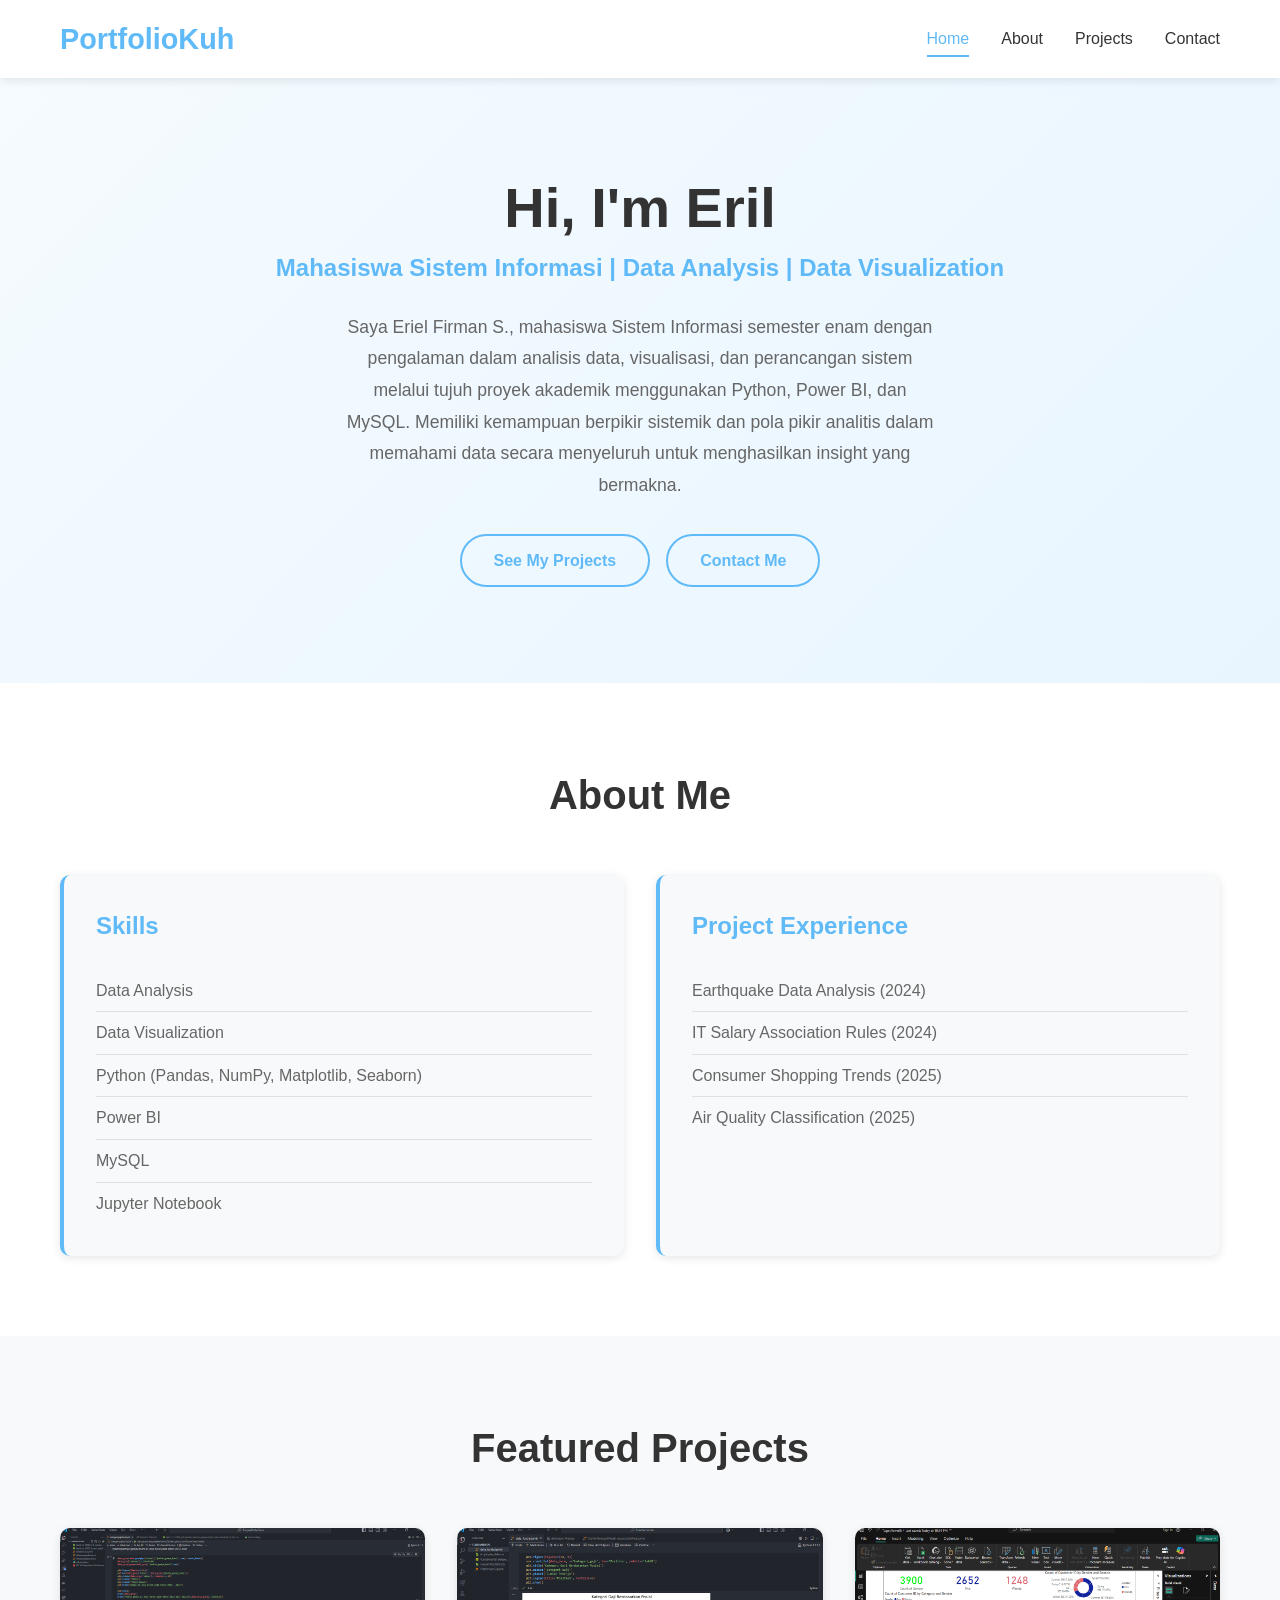
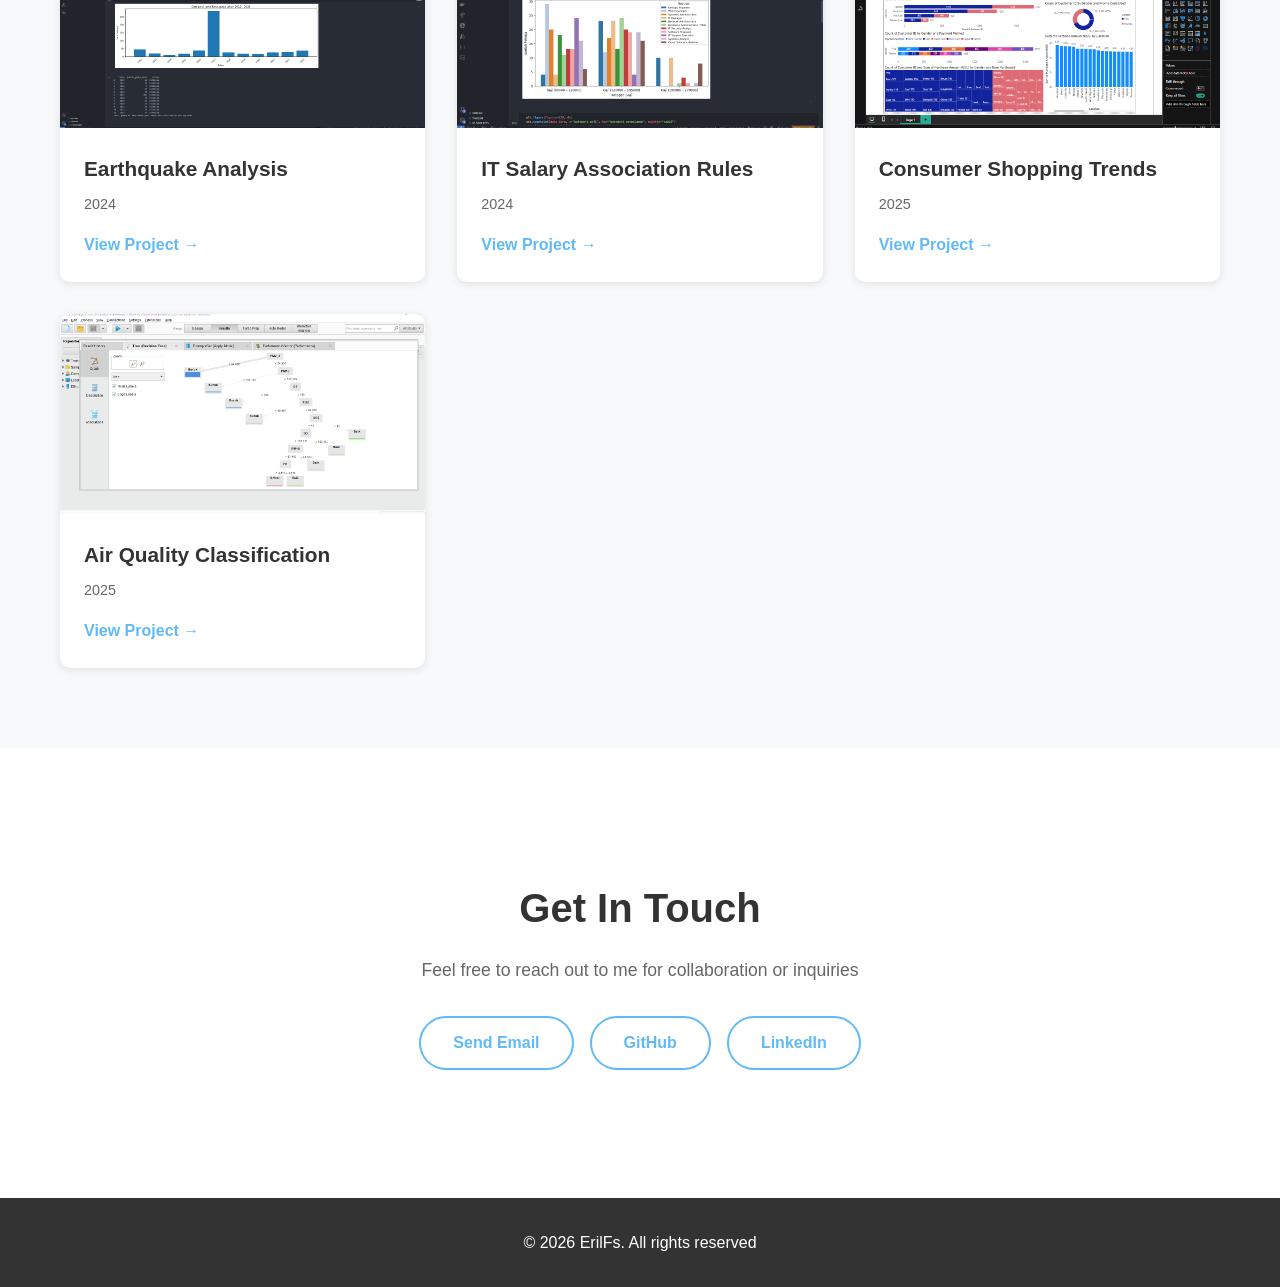
==== index.html @ c84e8e55 "main" ====
<!DOCTYPE html>
<html lang="id">
<head>
    <meta charset="UTF-8">
    <meta name="viewport" content="width=device-width, initial-scale=1.0">
    <title>Portfolio - Data Analyst</title>
    <link rel="stylesheet" href="dsesign.css">
</head>
<body>
    <!-- Navigation -->
    <nav class="navbar">
        <div class="container">
            <div class="nav-brand">PortfolioKuh</div>
            <ul class="nav-links">
                <li><a href="#home">Home</a></li>
                <li><a href="#about">About</a></li>
                <li><a href="#projects">Projects</a></li>
                <li><a href="#contact">Contact</a></li>
            </ul>
        </div>
    </nav>

    <!-- Hero Section -->
    <section id="home" class="hero">
        <div class="container">
            <div class="hero-content fade-in">
                <h1>Hi, I'm Eril</h1>
                <p class="subtitle">Mahasiswa Sistem Informasi | Data Analysis | Data Visualization</p>
                <p class="hero-description">
                    Saya Eriel Firman S., mahasiswa Sistem Informasi semester enam dengan pengalaman dalam analisis data, 
                    visualisasi, dan perancangan sistem melalui tujuh proyek akademik menggunakan Python, Power BI, 
                    dan MySQL. Memiliki kemampuan berpikir sistemik dan pola pikir analitis dalam memahami data 
                    secara menyeluruh untuk menghasilkan insight yang bermakna.
                </p>
                <div class="hero-buttons">
                    <a href="#projects" class="btn btn-secondary">See My Projects</a>
                    <a href="#contact" class="btn btn-secondary">Contact Me</a>
                </div>
            </div>
        </div>
    </section>

    <!-- About Section -->
    <section id="about" class="about">
        <div class="container">
            <h2>About Me</h2>
            <div class="about-grid">
                <div class="about-card fade-in-up">
                    <h3>Skills</h3>
                    <ul>
                        <li>Data Analysis</li>
                        <li>Data Visualization</li>
                        <li>Python (Pandas, NumPy, Matplotlib, Seaborn)</li>
                        <li>Power BI</li>
                        <li>MySQL</li>
                        <li>Jupyter Notebook</li>
                    </ul>
                </div>
                <div class="about-card fade-in-up">
                    <h3>Project Experience</h3>
                    <ul>
                        <li>Earthquake Data Analysis (2024)</li>
                        <li>IT Salary Association Rules (2024)</li>
                        <li>Consumer Shopping Trends (2025)</li>
                        <li>Air Quality Classification (2025)</li>
                    </ul>
                </div>
            </div>
        </div>
    </section>
<!-- Projects Section -->
<section id="projects" class="projects">
    <div class="container">
        <h2>Featured Projects</h2>
        <div class="projects-grid">
            <!-- Earthquake Analysis -->
            <div class="project-card">
                <div class="project-image">
                    <img src="assets/images/earthquake-analysis.png" alt="Earthquake Analysis">
                </div>
                <div class="project-content">
                    <h3>Earthquake Analysis</h3>
                    <p class="project-date">2024</p>
                    <a href="projects/earthquake-analysis.html" class="btn btn-link">View Project →</a>
                </div>
            </div>

            <!-- IT Salary Association -->
            <div class="project-card">
                <div class="project-image">
                    <img src="assets/images/it-salary-association-rule.png" alt="IT Salary Association">
                </div>
                <div class="project-content">
                    <h3>IT Salary Association Rules</h3>
                    <p class="project-date">2024</p>
                    <a href="projects/it-salary-assocition-rule.html" class="btn btn-link">View Project →</a>
                </div>
            </div>

            <!-- Consumer Shopping -->
            <div class="project-card">
                <div class="project-image">
                    <img src="assets/images/consumer-shopping.png" alt="Consumer Shopping">
                </div>
                <div class="project-content">
                    <h3>Consumer Shopping Trends</h3>
                    <p class="project-date">2025</p>
                    <a href="projects/consumer-shopping.html" class="btn btn-link">View Project →</a>
                </div>
            </div>

            <!-- Air Quality Classification -->
            <div class="project-card">
                <div class="project-image">
                    <img src="assets/images/air-quality-classification.png" alt="Air Quality">
                </div>
                <div class="project-content">
                    <h3>Air Quality Classification</h3>
                    <p class="project-date">2025</p>
                    <a href="projects/air-quality-classification.html" class="btn btn-link">View Project →</a>
                </div>
            </div>
        </div>
    </div>
</section>
    <!-- Contact Section -->
    <section id="contact" class="contact">
        <div class="container">
            <h2>Get In Touch</h2>
            <p>Feel free to reach out to me for collaboration or inquiries</p>
            <div class="contact-links">
                <a href="mailto:steelblack222@gmail.com" class="btn btn-secondary">Send Email</a>
                <a href="https://github.com/RylLFs" class="btn btn-secondary" target="_blank">GitHub</a>
                <a href="https://linkedin.com/in/eriel-firman-s" class="btn btn-secondary" target="_blank">LinkedIn</a>
            </div>
        </div>
    </section>

    <!-- Footer -->
    <footer class="footer">
        <div class="container">
            <p>&copy; 2026 ErilFs. All rights reserved</p>
        </div>
    </footer>

    <script src="animation-simple.js"></script>
</body>
</html>
---- dsesign.css ----
/* ============================================
   GLOBAL STYLES
   ============================================ */

* {
    margin: 0;
    padding: 0;
    box-sizing: border-box;
}

:root {
    --primary-color: #60BAF7;
    --primary-dark: #0d7bb7;
    --text-color: #333;
    --text-light: #666;
    --bg-light: #f8f9fa;
    --white: #ffffff;
    --border-color: #e0e0e0;
    --shadow: 0 2px 10px rgba(0, 0, 0, 0.1);
    --shadow-lg: 0 10px 30px rgba(0, 0, 0, 0.15);
}

body {
    font-family: 'Segoe UI', Tahoma, Geneva, Verdana, sans-serif;
    line-height: 1.6;
    color: var(--text-color);
    background-color: var(--white);
}

.container {
    max-width: 1200px;
    margin: 0 auto;
    padding: 0 20px;
}

/* ============================================
   NAVIGATION
   ============================================ */

.navbar {
    background-color: var(--white);
    box-shadow: var(--shadow);
    position: sticky;
    top: 0;
    z-index: 1000;
}

.navbar .container {
    display: flex;
    justify-content: space-between;
    align-items: center;
    padding: 1rem 20px;
}

.nav-brand {
    font-size: 1.8rem;
    font-weight: 700;
    color: var(--primary-color);
}

.nav-links {
    display: flex;
    list-style: none;
    gap: 2rem;
}

.nav-links a {
    text-decoration: none;
    color: var(--text-color);
    font-weight: 500;
    transition: color 0.3s ease;
}

.nav-links a:hover {
    color: var(--primary-color);
}

/* ============================================
   HERO SECTION
   ============================================ */

.hero {
    background: linear-gradient(135deg, #f5fbff 0%, #e8f5ff 100%);
    padding: 6rem 0;
    min-height: 600px;
    display: flex;
    align-items: center;
    justify-content: center;
}

.hero-content {
    text-align: center;
}

.hero h1 {
    font-size: 3.5rem;
    margin-bottom: 0.5rem;
    color: var(--text-color);
    line-height: 1.2;
}

.hero .subtitle {
    font-size: 1.5rem;
    color: var(--primary-color);
    margin-bottom: 1.5rem;
    font-weight: 600;
}

.hero-description {
    font-size: 1.1rem;
    color: var(--text-light);
    margin-bottom: 2rem;
    max-width: 600px;
    margin-left: auto;
    margin-right: auto;
    line-height: 1.8;
}

.hero-buttons {
    display: flex;
    gap: 1rem;
    justify-content: center;
    flex-wrap: wrap;
}

/* Typing Animation */
.typing-text {
    display: inline-block;
    border-right: 3px solid var(--primary-color);
    padding-right: 5px;
    animation: typing 3.5s steps(15, end) infinite;
}

@keyframes typing {
    0%, 100% {
        width: 0;
        border-right: 3px solid var(--primary-color);
    }
    50%, 90% {
        width: 15ch;
        border-right: 3px solid var(--primary-color);
    }
    95%, 100% {
        border-right: none;
    }
}

/* ============================================
   BUTTONS
   ============================================ */

.btn {
    padding: 0.75rem 2rem;
    border-radius: 50px;
    text-decoration: none;
    font-weight: 600;
    transition: all 0.3s ease;
    display: inline-block;
    border: 2px solid transparent;
    cursor: pointer;
    font-size: 1rem;
}

.btn-primary {
    background-color: var(--primary-color);
    color: var(--white);
}

.btn-primary:hover {
    background-color: var(--primary-dark);
    transform: translateY(-2px);
    box-shadow: var(--shadow-lg);
}

.btn-secondary {
    background-color: transparent;
    color: var(--primary-color);
    border-color: var(--primary-color);
}

.btn-secondary:hover {
    background-color: var(--primary-color);
    color: var(--white);
    transform: translateY(-2px);
}

.btn-link {
    background-color: transparent;
    color: var(--primary-color);
    border: none;
    padding: 0;
    font-size: 1rem;
}

.btn-link:hover {
    color: var(--primary-dark);
    transform: translateX(5px);
}

/* ============================================
   ABOUT SECTION
   ============================================ */

.about {
    padding: 5rem 0;
    background-color: var(--white);
}

.about h2 {
    font-size: 2.5rem;
    margin-bottom: 3rem;
    text-align: center;
    color: var(--text-color);
}

.about-grid {
    display: grid;
    grid-template-columns: repeat(auto-fit, minmax(300px, 1fr));
    gap: 2rem;
}

.about-card {
    background-color: var(--bg-light);
    padding: 2rem;
    border-radius: 10px;
    border-left: 4px solid var(--primary-color);
    box-shadow: var(--shadow);
    transition: transform 0.3s ease;
}

.about-card:hover {
    transform: translateY(-5px);
}

.about-card h3 {
    color: var(--primary-color);
    margin-bottom: 1.5rem;
    font-size: 1.5rem;
}

.about-card ul {
    list-style: none;
}

.about-card li {
    padding: 0.5rem 0;
    color: var(--text-light);
    border-bottom: 1px solid var(--border-color);
}

.about-card li:last-child {
    border-bottom: none;
}

/* ============================================
   PROJECTS SECTION
   ============================================ */

.projects {
    padding: 5rem 0;
    background-color: var(--bg-light);
}

.projects h2 {
    font-size: 2.5rem;
    margin-bottom: 3rem;
    text-align: center;
    color: var(--text-color);
}

.projects-grid {
    display: grid;
    grid-template-columns: repeat(auto-fit, minmax(280px, 1fr));
    gap: 2rem;
}

.project-card {
    background-color: var(--white);
    border-radius: 10px;
    overflow: hidden;
    box-shadow: var(--shadow);
    transition: all 0.3s ease;
}

.project-card:hover {
    transform: translateY(-10px);
    box-shadow: var(--shadow-lg);
}

.project-image {
    width: 100%;
    height: 200px;
    overflow: hidden;
    background-color: var(--bg-light);
}

.project-image img {
    width: 100%;
    height: 100%;
    object-fit: cover;
    transition: transform 0.3s ease;
}

.project-card:hover .project-image img {
    transform: scale(1.1);
}

.project-content {
    padding: 1.5rem;
}

.project-content h3 {
    font-size: 1.3rem;
    margin-bottom: 0.5rem;
    color: var(--text-color);
}

.project-date {
    color: var(--text-light);
    font-size: 0.9rem;
    margin-bottom: 1rem;
}

/* ============================================
   CONTACT SECTION
   ============================================ */

.contact {
    padding: 8rem 0;
    background-color: var(--white);
    text-align: center;
}

.contact h2 {
    font-size: 2.5rem;
    margin-bottom: 1rem;
    color: var(--text-color);
}

.contact > .container > p {
    font-size: 1.1rem;
    color: var(--text-light);
    margin-bottom: 2rem;
}

.contact-links {
    display: flex;
    gap: 1rem;
    justify-content: center;
    flex-wrap: wrap;
}

/* ============================================
   FOOTER
   ============================================ */

.footer {
    background-color: var(--text-color);
    color: var(--white);
    text-align: center;
    padding: 2rem 0;
}

/* ============================================
   ANIMATIONS
   ============================================ */

@keyframes fadeIn {
    from {
        opacity: 0;
    }
    to {
        opacity: 1;
    }
}

@keyframes fadeInUp {
    from {
        opacity: 0;
        transform: translateY(30px);
    }
    to {
        opacity: 1;
        transform: translateY(0);
    }
}

.fade-in {
    animation: fadeIn 0.8s ease-out;
}

.fade-in-up {
    animation: fadeInUp 0.8s ease-out;
}
/* Slide in animations - LEBIH LAMBAT */
.slide-in-left {
    animation: slideInLeft 1.5s ease-out forwards;
}

.slide-in-right {
    animation: slideInRight 1.5s ease-out forwards;
}

.fade-up {
    animation: fadeUpSlow 1.5s ease-out forwards;
}

@keyframes slideInLeft {
    from {
        opacity: 0;
        transform: translateX(-100px);
    }
    to {
        opacity: 1;
        transform: translateX(0);
    }
}

@keyframes slideInRight {
    from {
        opacity: 0;
        transform: translateX(100px);
    }
    to {
        opacity: 1;
        transform: translateX(0);
    }
}

@keyframes fadeUpSlow {
    from {
        opacity: 0;
        transform: translateY(80px);
    }
    to {
        opacity: 1;
        transform: translateY(0);
    }
}

/* Hide sections sebelum animasi jalan */
.about, .projects, .contact {
    opacity: 0;
}

/* Akan muncul saat animasi jalan */
.slide-in-left,
.slide-in-right,
.fade-up {
    opacity: 1;
}

/* Card staggered animation */
.card-fade-up {
    animation: cardFadeUp 0.6s ease-out forwards;
}

@keyframes cardFadeUp {
    from {
        opacity: 0;
        transform: translateY(30px);
    }
    to {
        opacity: 1;
        transform: translateY(0);
    }
}
/* ============================================
   RESPONSIVE DESIGN
   ============================================ */

@media (max-width: 768px) {
    .hero h1 {
        font-size: 2.5rem;
    }

    .hero .subtitle {
        font-size: 1.2rem;
    }

    .hero-buttons {
        flex-direction: column;
        align-items: center;
    }

    .nav-links {
        gap: 1rem;
        font-size: 0.9rem;
    }

    .projects-grid,
    .about-grid {
        grid-template-columns: 1fr;
    }

    .projects h2,
    .about h2,
    .contact h2 {
        font-size: 2rem;
    }
}

@media (max-width: 480px) {
    .hero h1 {
        font-size: 2rem;
    }

    .hero .subtitle {
        font-size: 1rem;
    }

    .nav-links {
        flex-direction: column;
        gap: 0.5rem;
    }

    .navbar .container {
        flex-direction: column;
        gap: 1rem;
    }

    .btn {
        padding: 0.6rem 1.5rem;
        font-size: 0.9rem;
    }
}
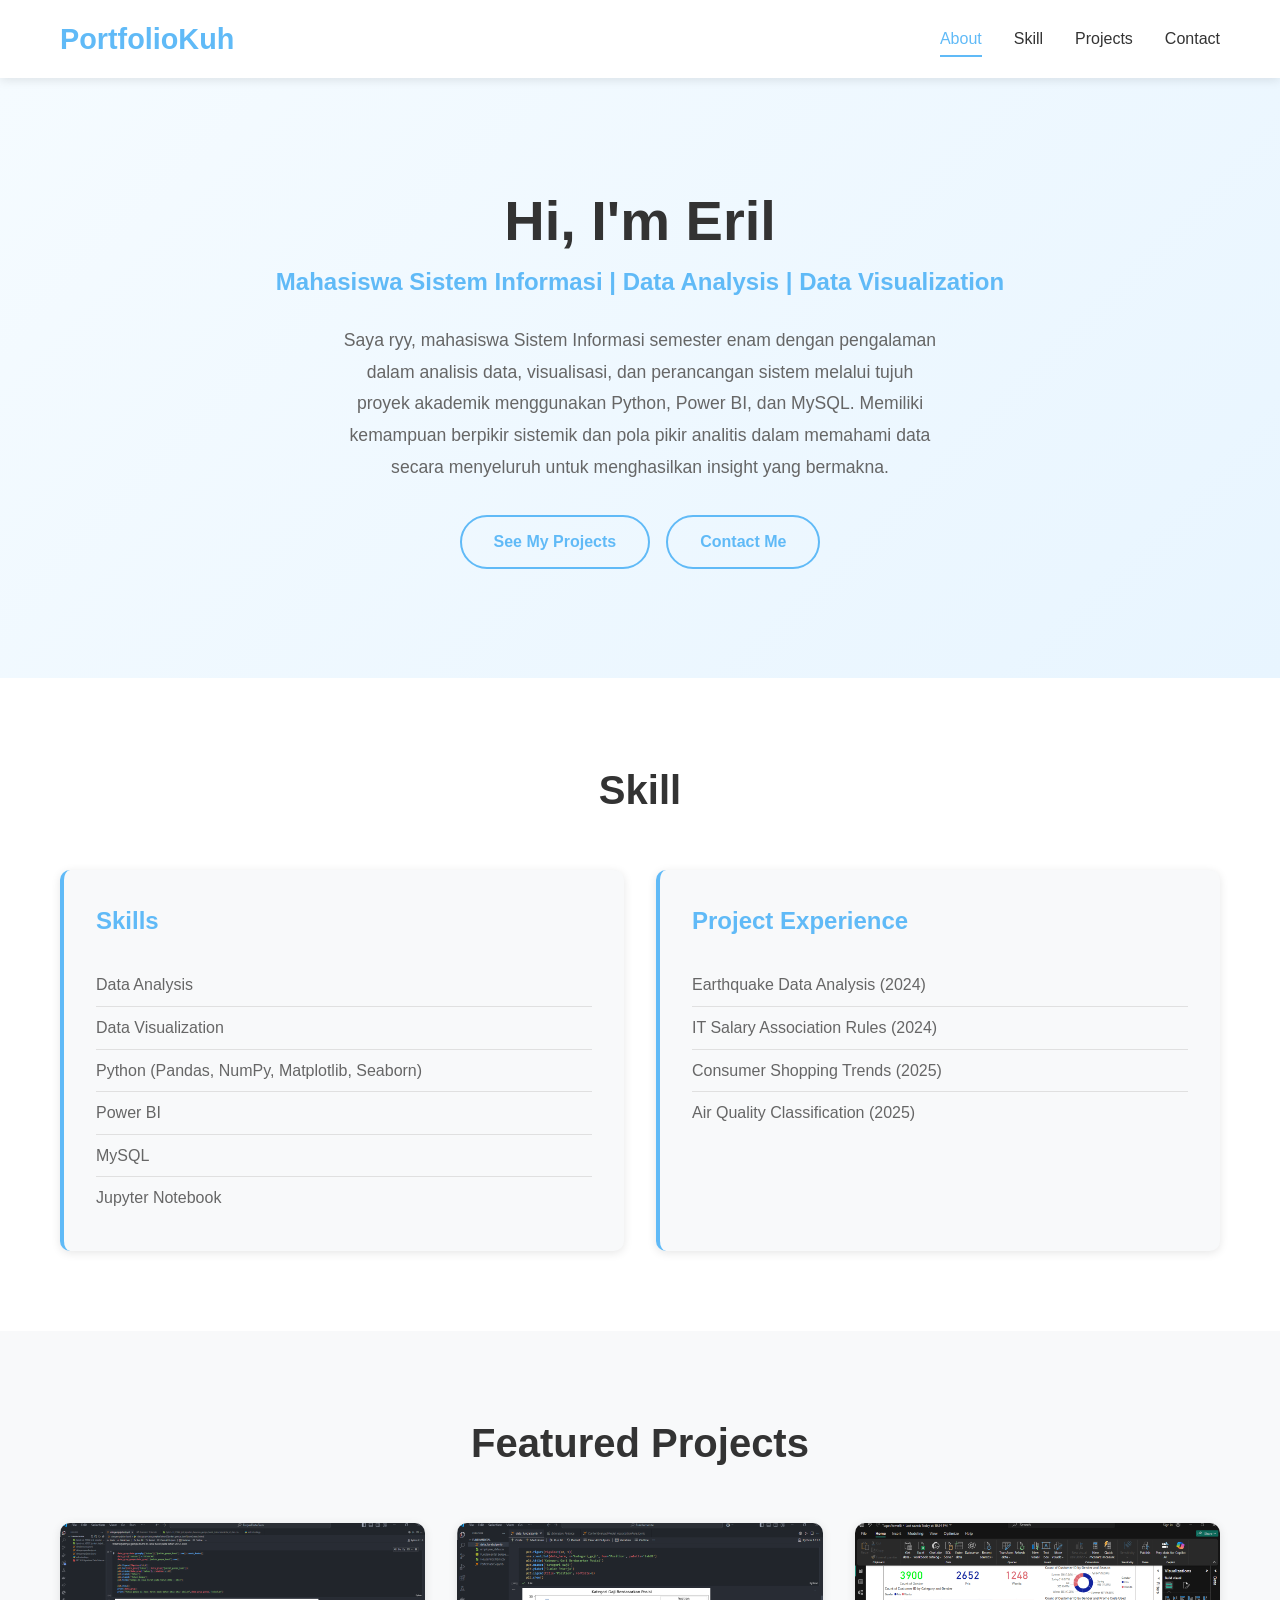
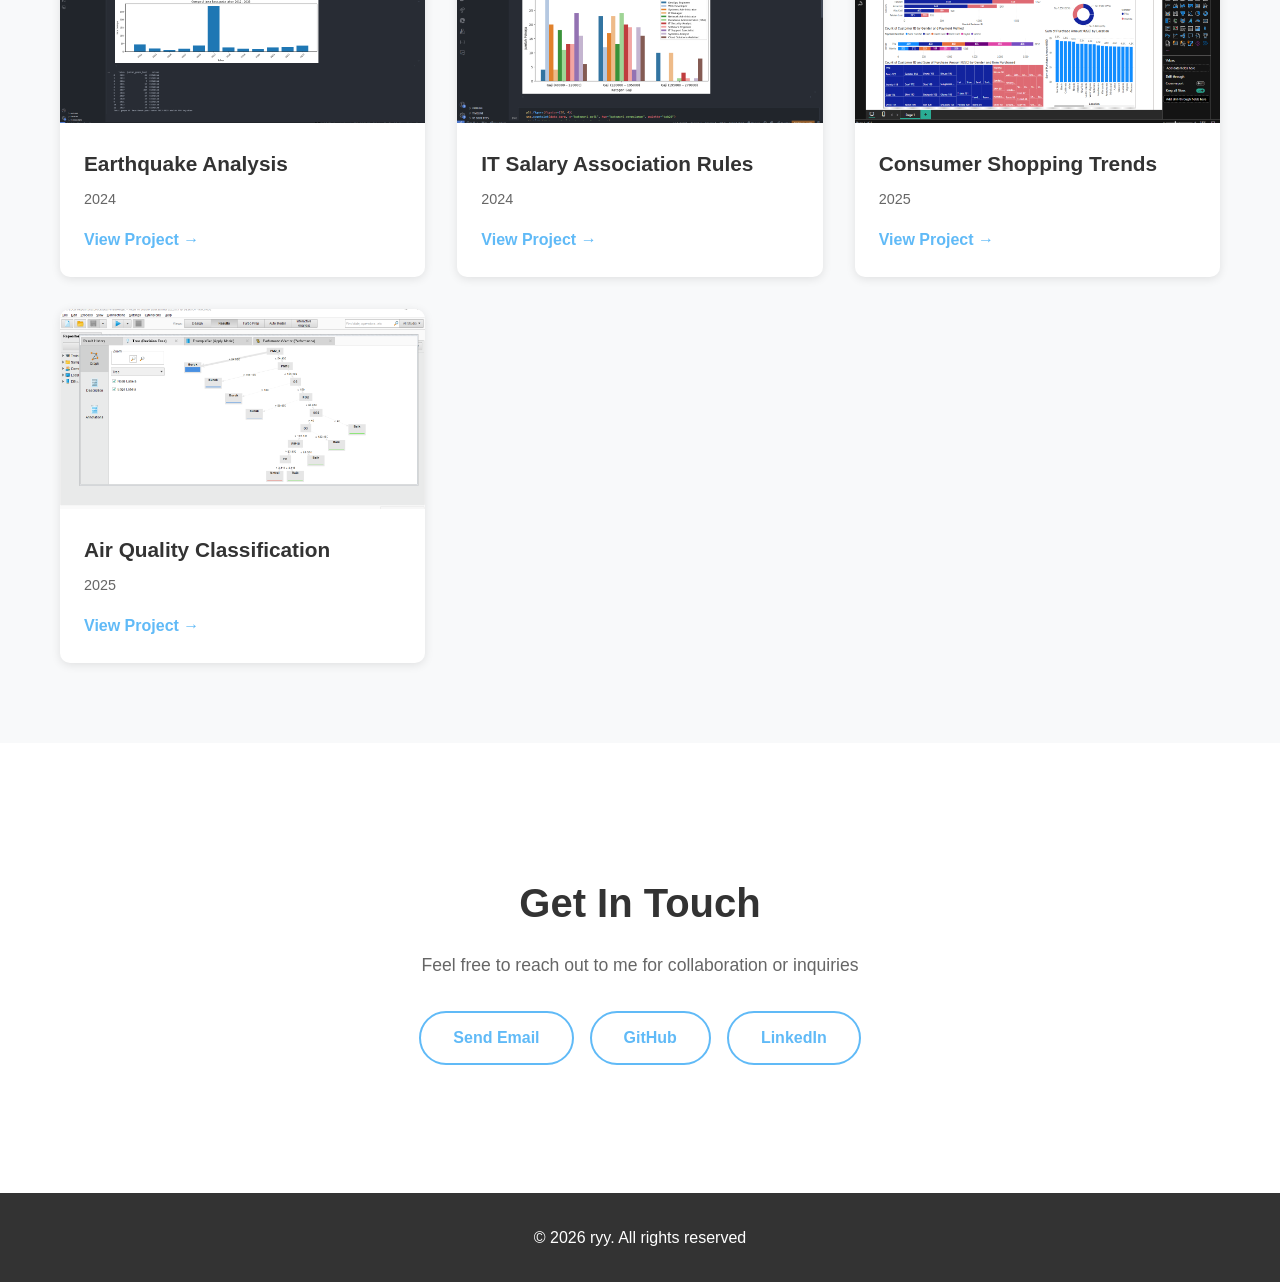
==== commit 6d3d661f: "fix nav" ====
--- a/index.html
+++ b/index.html
@@ -8,26 +8,35 @@
 </head>
 <body>
     <!-- Navigation -->
-    <nav class="navbar">
-        <div class="container">
-            <div class="nav-brand">PortfolioKuh</div>
-            <ul class="nav-links">
-                <li><a href="#home">Home</a></li>
-                <li><a href="#about">About</a></li>
-                <li><a href="#projects">Projects</a></li>
-                <li><a href="#contact">Contact</a></li>
-            </ul>
-        </div>
-    </nav>
+  <!-- Navigation -->
+<nav class="navbar">
+    <div class="container">
+        <div class="nav-brand">PortfolioKuh</div>
+        
+        <!-- Hamburger button (mobile only) -->
+        <button class="hamburger" id="hamburger">
+            <span></span>
+            <span></span>
+            <span></span>
+        </button>
+        
+        <ul class="nav-links" id="navLinks">
+            <li><a href="#home">About</a></li>
+            <li><a href="#about">Skill</a></li>
+            <li><a href="#projects">Projects</a></li>
+            <li><a href="#contact">Contact</a></li>
+        </ul>
+    </div>
+</nav>
 
     <!-- Hero Section -->
     <section id="home" class="hero">
         <div class="container">
             <div class="hero-content fade-in">
-                <h1>Hi, I'm Eril</h1>
+                <h1>Hi, ryy</h1>
                 <p class="subtitle">Mahasiswa Sistem Informasi | Data Analysis | Data Visualization</p>
                 <p class="hero-description">
-                    Saya Eriel Firman S., mahasiswa Sistem Informasi semester enam dengan pengalaman dalam analisis data, 
+                    Saya ryy, mahasiswa Sistem Informasi semester enam dengan pengalaman dalam analisis data, 
                     visualisasi, dan perancangan sistem melalui tujuh proyek akademik menggunakan Python, Power BI, 
                     dan MySQL. Memiliki kemampuan berpikir sistemik dan pola pikir analitis dalam memahami data 
                     secara menyeluruh untuk menghasilkan insight yang bermakna.
@@ -41,11 +50,11 @@
     </section>
 
     <!-- About Section -->
-    <section id="about" class="about">
+    <section id="skills" class="skills">
         <div class="container">
-            <h2>About Me</h2>
-            <div class="about-grid">
-                <div class="about-card fade-in-up">
+            <h2>Skill</h2>
+            <div class="skills-grid">
+                <div class="skills-card fade-in-up">
                     <h3>Skills</h3>
                     <ul>
                         <li>Data Analysis</li>
@@ -56,7 +65,7 @@
                         <li>Jupyter Notebook</li>
                     </ul>
                 </div>
-                <div class="about-card fade-in-up">
+                <div class="skills-card fade-in-up">
                     <h3>Project Experience</h3>
                     <ul>
                         <li>Earthquake Data Analysis (2024)</li>
@@ -129,9 +138,9 @@
             <h2>Get In Touch</h2>
             <p>Feel free to reach out to me for collaboration or inquiries</p>
             <div class="contact-links">
-                <a href="mailto:steelblack222@gmail.com" class="btn btn-secondary">Send Email</a>
-                <a href="https://github.com/RylLFs" class="btn btn-secondary" target="_blank">GitHub</a>
-                <a href="https://linkedin.com/in/eriel-firman-s" class="btn btn-secondary" target="_blank">LinkedIn</a>
+                <a href="mailto:gmeaill.com" class="btn btn-secondary">Send Email</a>
+                <a href="https://github" class="btn btn-secondary" target="_blank">GitHub</a>
+                <a href="https://linkedin" class="btn btn-secondary" target="_blank">LinkedIn</a>
             </div>
         </div>
     </section>
@@ -139,7 +148,7 @@
     <!-- Footer -->
     <footer class="footer">
         <div class="container">
-            <p>&copy; 2026 ErilFs. All rights reserved</p>
+            <p>&copy; 2026 ryy. All rights reserved</p>
         </div>
     </footer>
 
--- a/dsesign.css
+++ b/dsesign.css
@@ -37,6 +37,10 @@
    NAVIGATION
    ============================================ */
 
+/* ============================================
+   NAVIGATION
+   ============================================ */
+
 .navbar {
     background-color: var(--white);
     box-shadow: var(--shadow);
@@ -75,6 +79,37 @@
     color: var(--primary-color);
 }
 
+/* Hamburger button - hidden by default */
+.hamburger {
+    display: none;
+    flex-direction: column;
+    gap: 5px;
+    background: none;
+    border: none;
+    cursor: pointer;
+    padding: 5px;
+}
+
+.hamburger span {
+    width: 25px;
+    height: 3px;
+    background-color: var(--text-color);
+    transition: all 0.3s ease;
+    border-radius: 2px;
+}
+
+/* Hamburger animation saat active */
+.hamburger.active span:nth-child(1) {
+    transform: rotate(45deg) translate(8px, 8px);
+}
+
+.hamburger.active span:nth-child(2) {
+    opacity: 0;
+}
+
+.hamburger.active span:nth-child(3) {
+    transform: rotate(-45deg) translate(7px, -7px);
+}
 /* ============================================
    HERO SECTION
    ============================================ */
@@ -201,25 +236,25 @@
    ABOUT SECTION
    ============================================ */
 
-.about {
+.skills {
     padding: 5rem 0;
     background-color: var(--white);
 }
 
-.about h2 {
+.skills h2 {
     font-size: 2.5rem;
     margin-bottom: 3rem;
     text-align: center;
     color: var(--text-color);
 }
 
-.about-grid {
+.skills-grid {
     display: grid;
     grid-template-columns: repeat(auto-fit, minmax(300px, 1fr));
     gap: 2rem;
 }
 
-.about-card {
+.skills-card {
     background-color: var(--bg-light);
     padding: 2rem;
     border-radius: 10px;
@@ -228,27 +263,27 @@
     transition: transform 0.3s ease;
 }
 
-.about-card:hover {
+.skills-card:hover {
     transform: translateY(-5px);
 }
 
-.about-card h3 {
+.skills-card h3 {
     color: var(--primary-color);
     margin-bottom: 1.5rem;
     font-size: 1.5rem;
 }
 
-.about-card ul {
+.skills-card ul {
     list-style: none;
 }
 
-.about-card li {
+.skills-card li {
     padding: 0.5rem 0;
     color: var(--text-light);
     border-bottom: 1px solid var(--border-color);
 }
 
-.about-card li:last-child {
+.skills-card li:last-child {
     border-bottom: none;
 }
 
@@ -439,7 +474,7 @@
 }
 
 /* Hide sections sebelum animasi jalan */
-.about, .projects, .contact {
+.skills, .projects, .contact {
     opacity: 0;
 }
 
@@ -489,12 +524,12 @@
     }
 
     .projects-grid,
-    .about-grid {
+    .skills-grid {
         grid-template-columns: 1fr;
     }
 
     .projects h2,
-    .about h2,
+    .skills h2,
     .contact h2 {
         font-size: 2rem;
     }
@@ -524,3 +559,67 @@
         font-size: 0.9rem;
     }
 }
+
+@media (max-width: 768px) {
+    /* Navbar mobile */
+    .navbar .container {
+        flex-wrap: wrap;
+    }
+    
+    .hamburger {
+        display: flex; /* Show hamburger di mobile */
+    }
+    
+    .nav-links {
+        display: none; /* Hide menu by default */
+        flex-direction: column;
+        width: 100%;
+        gap: 0;
+        background-color: var(--white);
+        position: absolute;
+        top: 100%;
+        left: 0;
+        box-shadow: var(--shadow);
+        padding: 1rem 0;
+    }
+    
+    .nav-links.active {
+        display: flex; /* Show saat hamburger diklik */
+    }
+    
+    .nav-links li {
+        width: 100%;
+        text-align: center;
+        padding: 0.75rem 0;
+        border-bottom: 1px solid var(--border-color);
+    }
+    
+    .nav-links li:last-child {
+        border-bottom: none;
+    }
+
+    /* Existing mobile styles */
+    .hero h1 {
+        font-size: 2.5rem;
+    }
+
+    .hero .subtitle {
+        font-size: 1.2rem;
+    }
+
+    .hero-buttons {
+        flex-direction: column;
+        align-items: center;
+    }
+
+    .projects-grid,
+    .skills-grid {
+        grid-template-columns: 1fr;
+    }
+
+    .projects h2,
+    .skills h2,
+    .contact h2 {
+        font-size: 2rem;
+    }
+}
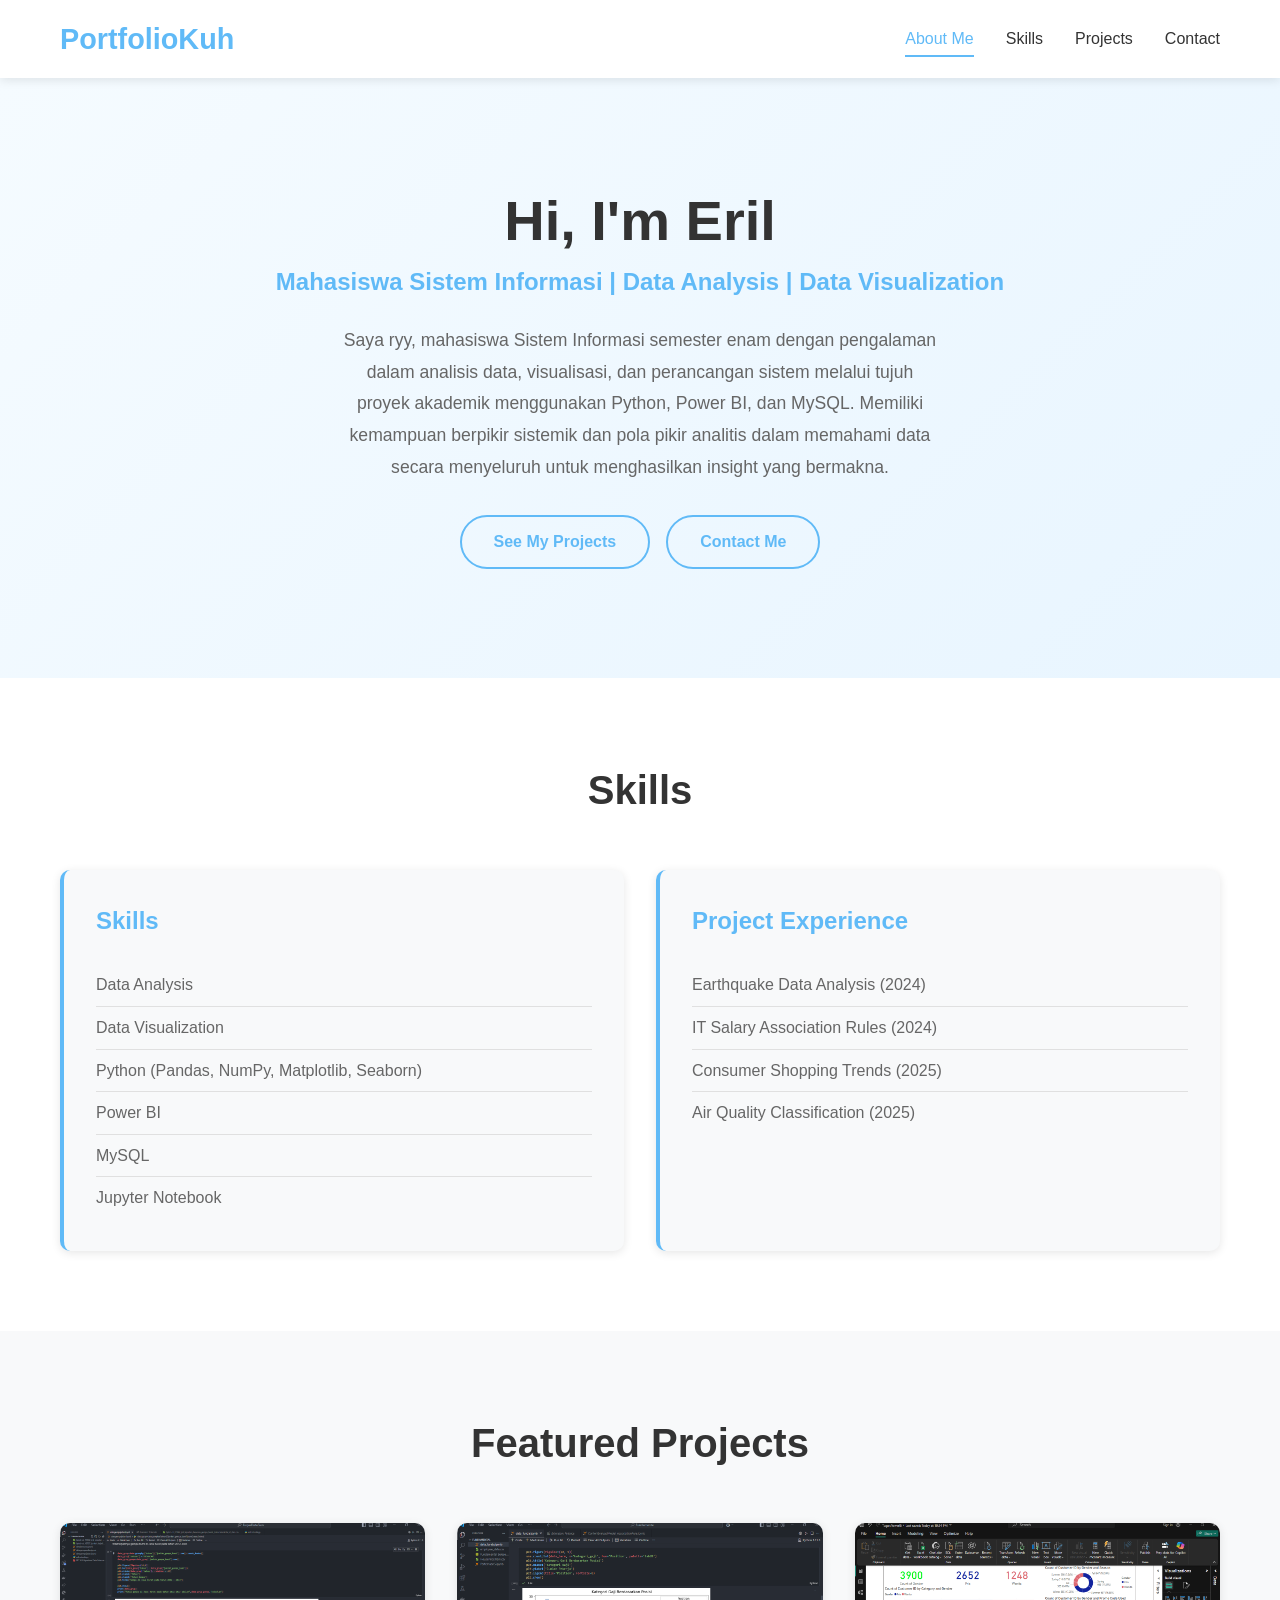
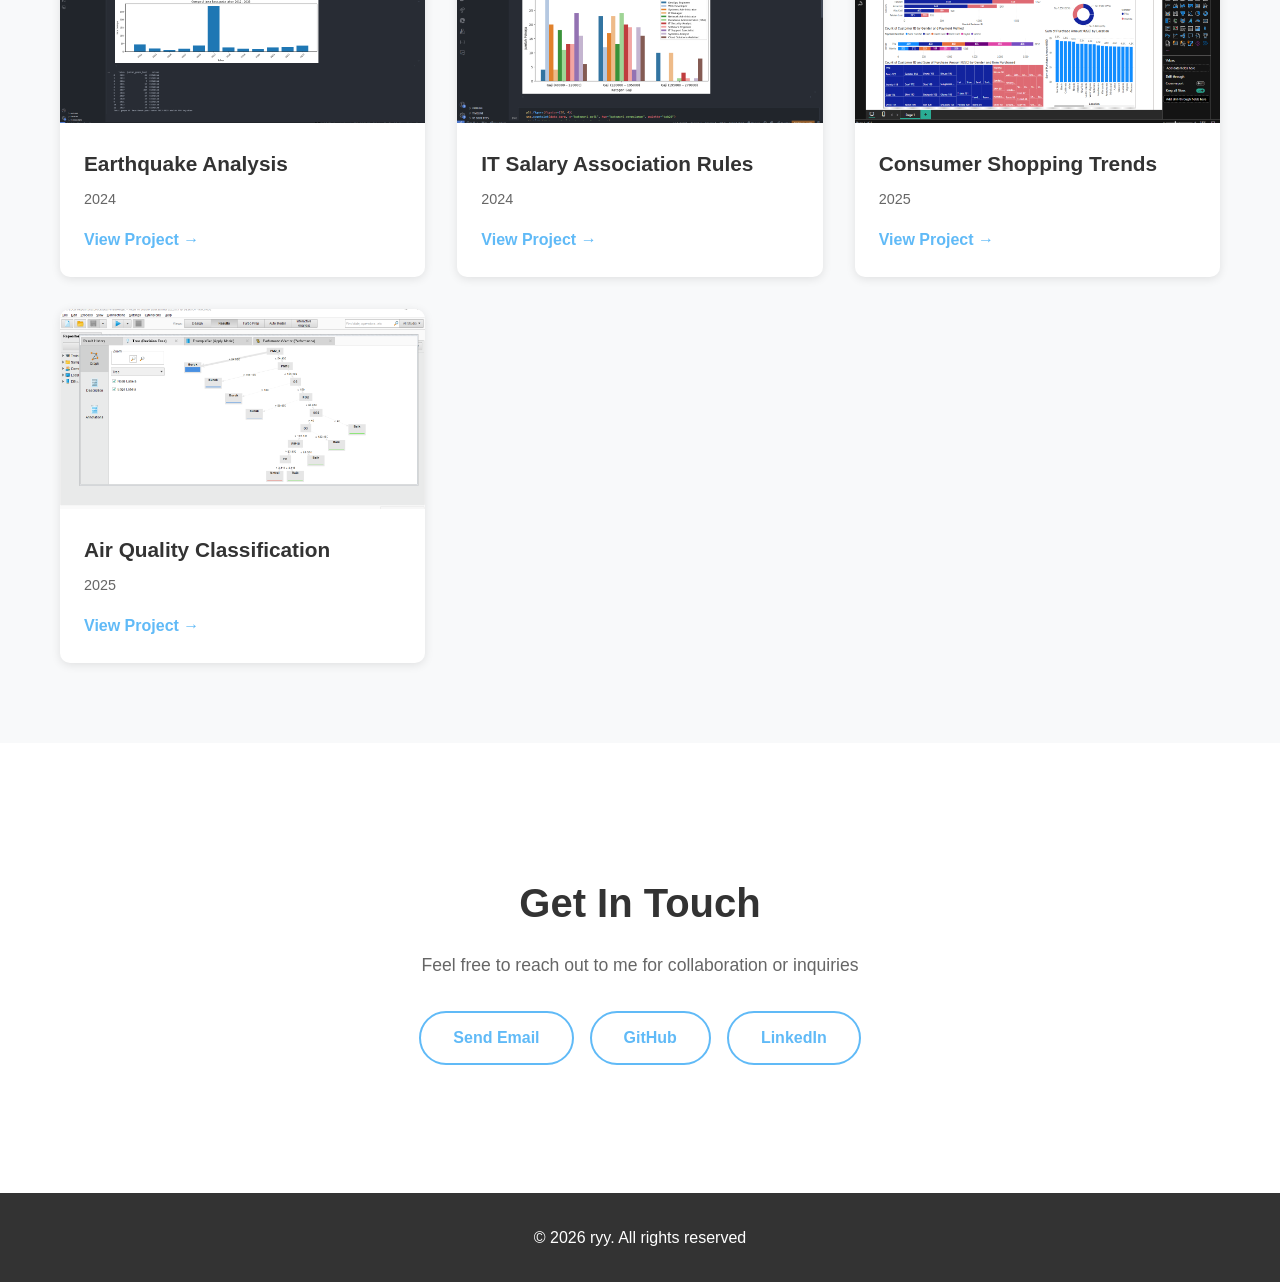
==== commit 0233263b: "fix ham-button" ====
--- a/index.html
+++ b/index.html
@@ -1,4 +1,4 @@
-                            <!DOCTYPE html>
+<!DOCTYPE html>
 <html lang="id">
 <head>
     <meta charset="UTF-8">
@@ -7,8 +7,8 @@
     <link rel="stylesheet" href="dsesign.css">
 </head>
 <body>
+    
     <!-- Navigation -->
-  <!-- Navigation -->
 <nav class="navbar">
     <div class="container">
         <div class="nav-brand">PortfolioKuh</div>
@@ -21,8 +21,8 @@
         </button>
         
         <ul class="nav-links" id="navLinks">
-            <li><a href="#home">About</a></li>
-            <li><a href="#about">Skill</a></li>
+            <li><a href="#home">About Me</a></li>
+            <li><a href="#skill">Skills</a></li>
             <li><a href="#projects">Projects</a></li>
             <li><a href="#contact">Contact</a></li>
         </ul>
@@ -50,11 +50,11 @@
     </section>
 
     <!-- About Section -->
-    <section id="skills" class="skills">
+    <section id="skill" class="skill">
         <div class="container">
-            <h2>Skill</h2>
-            <div class="skills-grid">
-                <div class="skills-card fade-in-up">
+            <h2>Skills</h2>
+            <div class="skill-grid">
+                <div class="skill-card fade-in-up">
                     <h3>Skills</h3>
                     <ul>
                         <li>Data Analysis</li>
@@ -65,7 +65,7 @@
                         <li>Jupyter Notebook</li>
                     </ul>
                 </div>
-                <div class="skills-card fade-in-up">
+                <div class="skill-card fade-in-up">
                     <h3>Project Experience</h3>
                     <ul>
                         <li>Earthquake Data Analysis (2024)</li>
--- a/dsesign.css
+++ b/dsesign.css
@@ -236,25 +236,25 @@
    ABOUT SECTION
    ============================================ */
 
-.skills {
+.skill {
     padding: 5rem 0;
     background-color: var(--white);
 }
 
-.skills h2 {
+.skill h2 {
     font-size: 2.5rem;
     margin-bottom: 3rem;
     text-align: center;
     color: var(--text-color);
 }
 
-.skills-grid {
+.skill-grid {
     display: grid;
     grid-template-columns: repeat(auto-fit, minmax(300px, 1fr));
     gap: 2rem;
 }
 
-.skills-card {
+.skill-card {
     background-color: var(--bg-light);
     padding: 2rem;
     border-radius: 10px;
@@ -263,27 +263,27 @@
     transition: transform 0.3s ease;
 }
 
-.skills-card:hover {
+.skill-card:hover {
     transform: translateY(-5px);
 }
 
-.skills-card h3 {
+.skill-card h3 {
     color: var(--primary-color);
     margin-bottom: 1.5rem;
     font-size: 1.5rem;
 }
 
-.skills-card ul {
+.skill-card ul {
     list-style: none;
 }
 
-.skills-card li {
+.skill-card li {
     padding: 0.5rem 0;
     color: var(--text-light);
     border-bottom: 1px solid var(--border-color);
 }
 
-.skills-card li:last-child {
+.skill-card li:last-child {
     border-bottom: none;
 }
 
@@ -474,7 +474,7 @@
 }
 
 /* Hide sections sebelum animasi jalan */
-.skills, .projects, .contact {
+.skill, .projects, .contact {
     opacity: 0;
 }
 
@@ -524,12 +524,12 @@
     }
 
     .projects-grid,
-    .skills-grid {
+    .skill-grid {
         grid-template-columns: 1fr;
     }
 
     .projects h2,
-    .skills h2,
+    .skill h2,
     .contact h2 {
         font-size: 2rem;
     }
@@ -564,6 +564,9 @@
     /* Navbar mobile */
     .navbar .container {
         flex-wrap: wrap;
+        justify-content: space-between; 
+        align-items: center;
+        position: relative; 
     }
     
     .hamburger {
@@ -609,16 +612,16 @@
 
     .hero-buttons {
         flex-direction: column;
-        align-items: center;
+        align-items: right;
     }
 
     .projects-grid,
-    .skills-grid {
+    .skill-grid {
         grid-template-columns: 1fr;
     }
 
     .projects h2,
-    .skills h2,
+    .skill h2,
     .contact h2 {
         font-size: 2rem;
     }
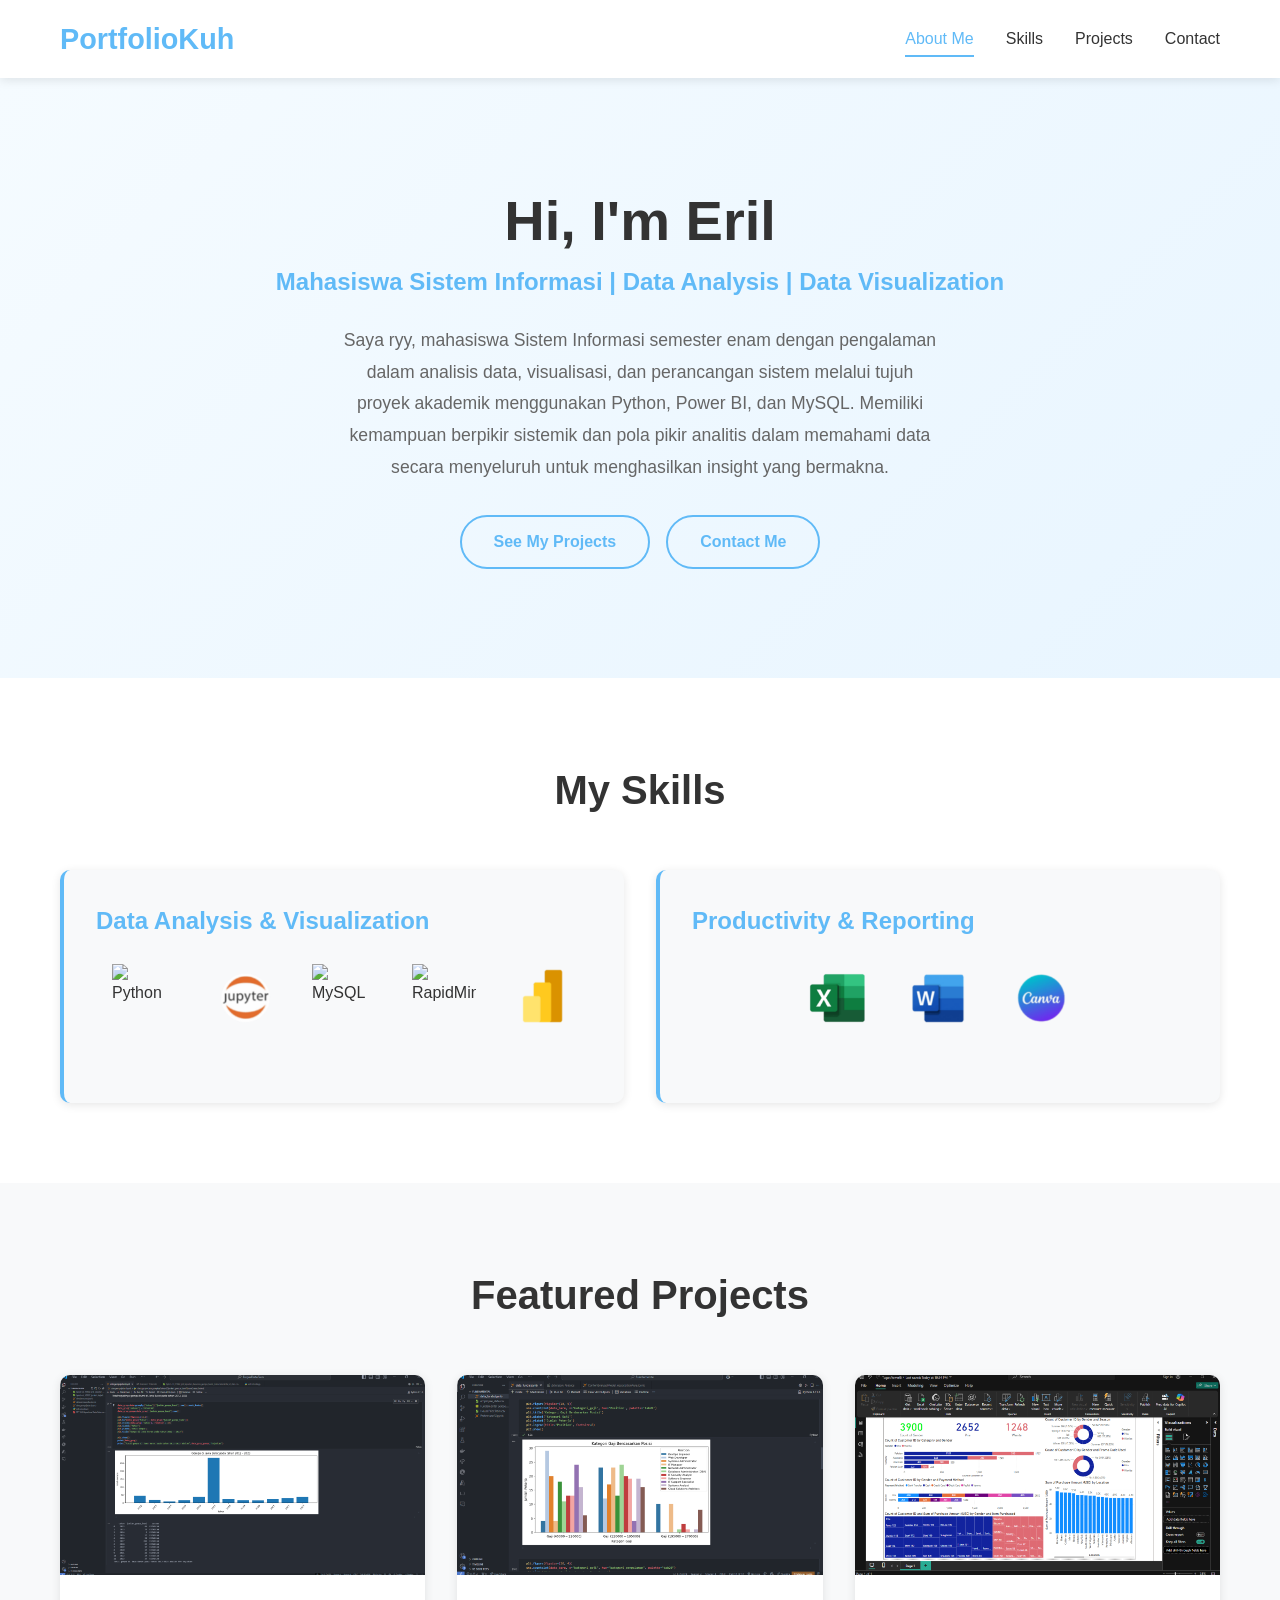
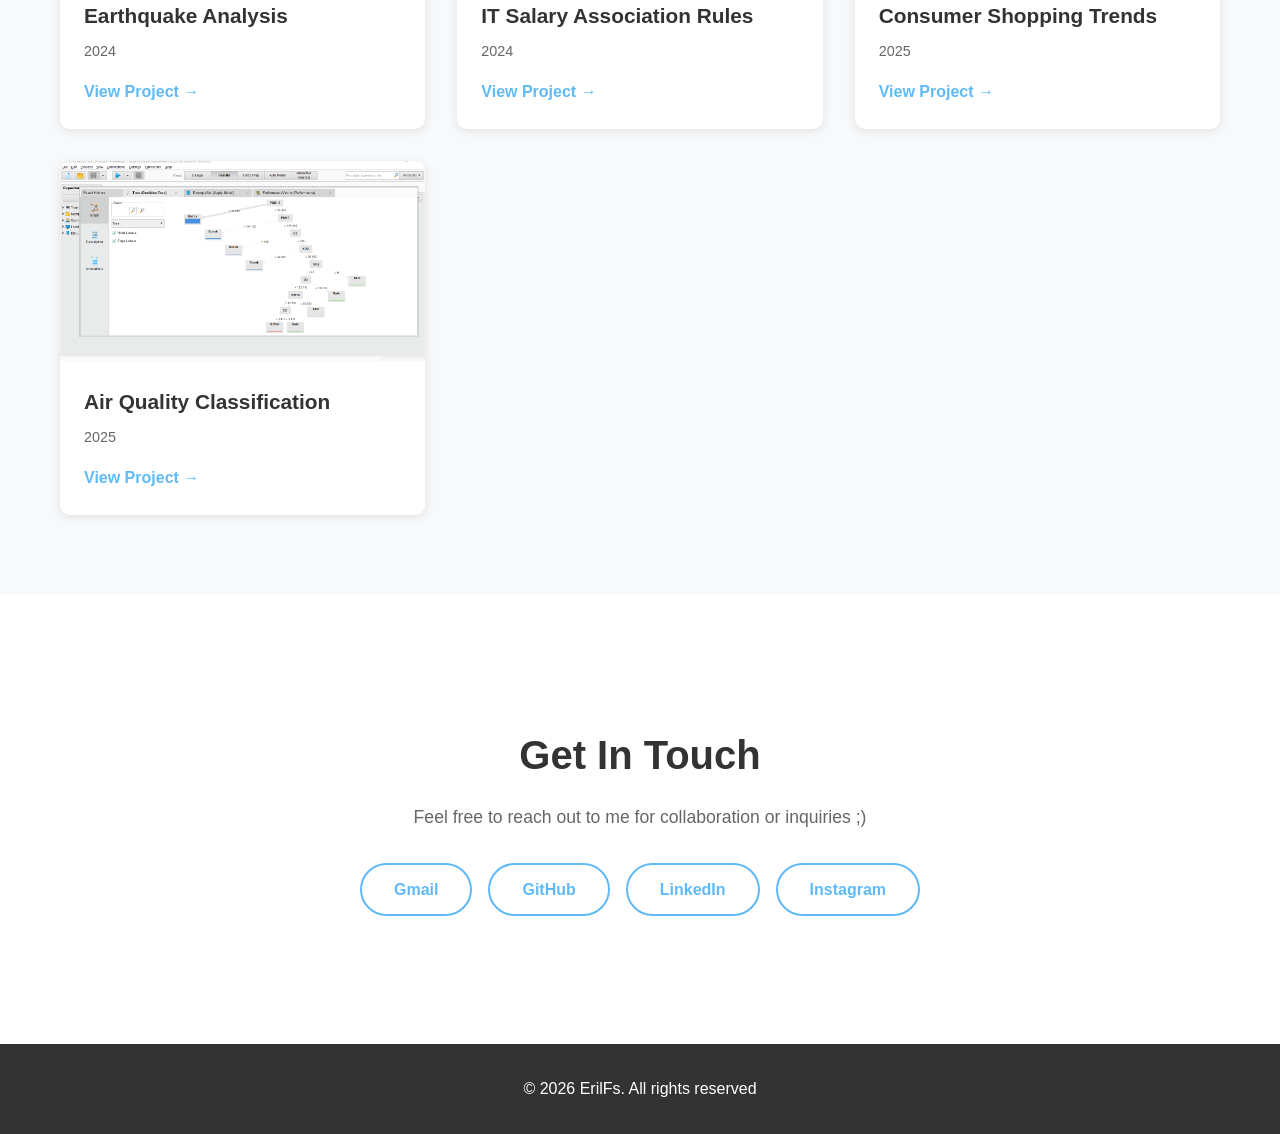
==== commit ca735ce8: "Update Skills section" ====
--- a/index.html
+++ b/index.html
@@ -50,33 +50,57 @@
     </section>
 
     <!-- About Section -->
-    <section id="skill" class="skill">
-        <div class="container">
-            <h2>Skills</h2>
-            <div class="skill-grid">
-                <div class="skill-card fade-in-up">
-                    <h3>Skills</h3>
-                    <ul>
-                        <li>Data Analysis</li>
-                        <li>Data Visualization</li>
-                        <li>Python (Pandas, NumPy, Matplotlib, Seaborn)</li>
-                        <li>Power BI</li>
-                        <li>MySQL</li>
-                        <li>Jupyter Notebook</li>
-                    </ul>
+<section id="skill" class="skill">
+    <div class="container">
+        <h2>My Skills</h2>
+        <div class="skill-grid">
+
+            <div class="skill-card fade-in-up">
+                <h3>Data Analysis & Visualization</h3>
+                <div class="skill-icons-grid">
+                    <div class="skill-icon-item">
+                        <img src="assets/iconapps/python.png" alt="Python" />
+                        <span>Python</span>
+                    </div>
+                    <div class="skill-icon-item">
+                        <img src="assets/iconapps/Jupyter.png" alt="Jupyter Notebook" />
+                        <span>Jupyter Notebook</span>
+                    </div>
+                    <div class="skill-icon-item">
+                        <img src="assets/iconapps/MySQL.png" alt="MySQL" />
+                        <span>MySQL</span>
+                    </div>
+                    <div class="skill-icon-item">
+                        <img src="assets/iconapps/RapidMiner.png" alt="RapidMiner" />
+                        <span>RapidMiner</span>
+                    </div>
+                    <div class="skill-icon-item">
+                        <img src="assets/iconapps/PowerBI.png" alt="Power BI" />
+                        <span>Power BI</span>
+                    </div>
                 </div>
-                <div class="skill-card fade-in-up">
-                    <h3>Project Experience</h3>
-                    <ul>
-                        <li>Earthquake Data Analysis (2024)</li>
-                        <li>IT Salary Association Rules (2024)</li>
-                        <li>Consumer Shopping Trends (2025)</li>
-                        <li>Air Quality Classification (2025)</li>
-                    </ul>
+            </div>
+
+            <div class="skill-card fade-in-up">
+                <h3>Productivity & Reporting</h3>
+                <div class="skill-icons-grid">
+                      <div class="skill-icon-item">
+                        <img src="assets/iconapps/Excel.png" alt="Excel" />
+                        <span>Excel</span>
+                    </div>
+                    <div class="skill-icon-item">
+                        <img src="assets/iconapps/Word.png" alt="Word" />
+                        <span>Word</span>
+                    </div>
+                    <div class="skill-icon-item">
+                        <img src="assets/iconapps/Canva.png" alt="Canva" />
+                        <span>Canva</span>
+                    </div>
                 </div>
             </div>
         </div>
-    </section>
+    </div>
+</section>
 <!-- Projects Section -->
 <section id="projects" class="projects">
     <div class="container">
@@ -136,11 +160,12 @@
     <section id="contact" class="contact">
         <div class="container">
             <h2>Get In Touch</h2>
-            <p>Feel free to reach out to me for collaboration or inquiries</p>
+            <p>Feel free to reach out to me for collaboration or inquiries ;)</p>
             <div class="contact-links">
-                <a href="mailto:gmeaill.com" class="btn btn-secondary">Send Email</a>
-                <a href="https://github" class="btn btn-secondary" target="_blank">GitHub</a>
-                <a href="https://linkedin" class="btn btn-secondary" target="_blank">LinkedIn</a>
+                <a href="mailto:steelblack222@gmail.com" class="btn btn-secondary">Gmail</a>
+                <a href="https://github.com/RylLFs" class="btn btn-secondary" target="_blank">GitHub</a>
+                <a href="https://linkedin.com/in/eriel-firman-s" class="btn btn-secondary" target="_blank">LinkedIn</a>
+                <a href="https://www.instagram.com/ryll.fansuiss27/" class="btn btn-secondary" target="_blank">Instagram</a>
             </div>
         </div>
     </section>
@@ -148,7 +173,7 @@
     <!-- Footer -->
     <footer class="footer">
         <div class="container">
-            <p>&copy; 2026 ryy. All rights reserved</p>
+            <p>&copy; 2026 ErilFs. All rights reserved</p>
         </div>
     </footer>
 
--- a/dsesign.css
+++ b/dsesign.css
@@ -233,7 +233,7 @@
 }
 
 /* ============================================
-   ABOUT SECTION
+   SKILLS SECTION
    ============================================ */
 
 .skill {
@@ -287,6 +287,47 @@
     border-bottom: none;
 }
 
+.skill-icons-grid {
+    display: flex;
+    flex-wrap: wrap;
+    gap: 1.25rem;
+    margin-top: 1rem;
+}
+
+.skill-icon-item {
+    display: flex;
+    flex-direction: column;
+    align-items: center;
+    gap: 0.4rem;
+    width: 80px;
+}
+
+.skill-icon-item img {
+    width: 64px;
+    height: 64px;
+    object-fit: contain;
+    transition: transform 0.5s ease;
+}
+
+.skill-icon-item span {
+    opacity: 0;
+    transition: opacity 0.2s ease;
+    font-size: 0.7rem;
+    text-align: center;
+}
+.skill-icon-item:hover span {
+    opacity: 1;
+}
+.skill-icons-grid {
+    display: flex;
+    flex-wrap: wrap;
+    gap: 1.25rem;
+    margin-top: 1rem;
+    justify-content: center; /* tambah ini */
+}
+.skill-icon-item:hover img {
+    transform: scale(1.5) translateY(-4px);
+}
 /* ============================================
    PROJECTS SECTION
    ============================================ */
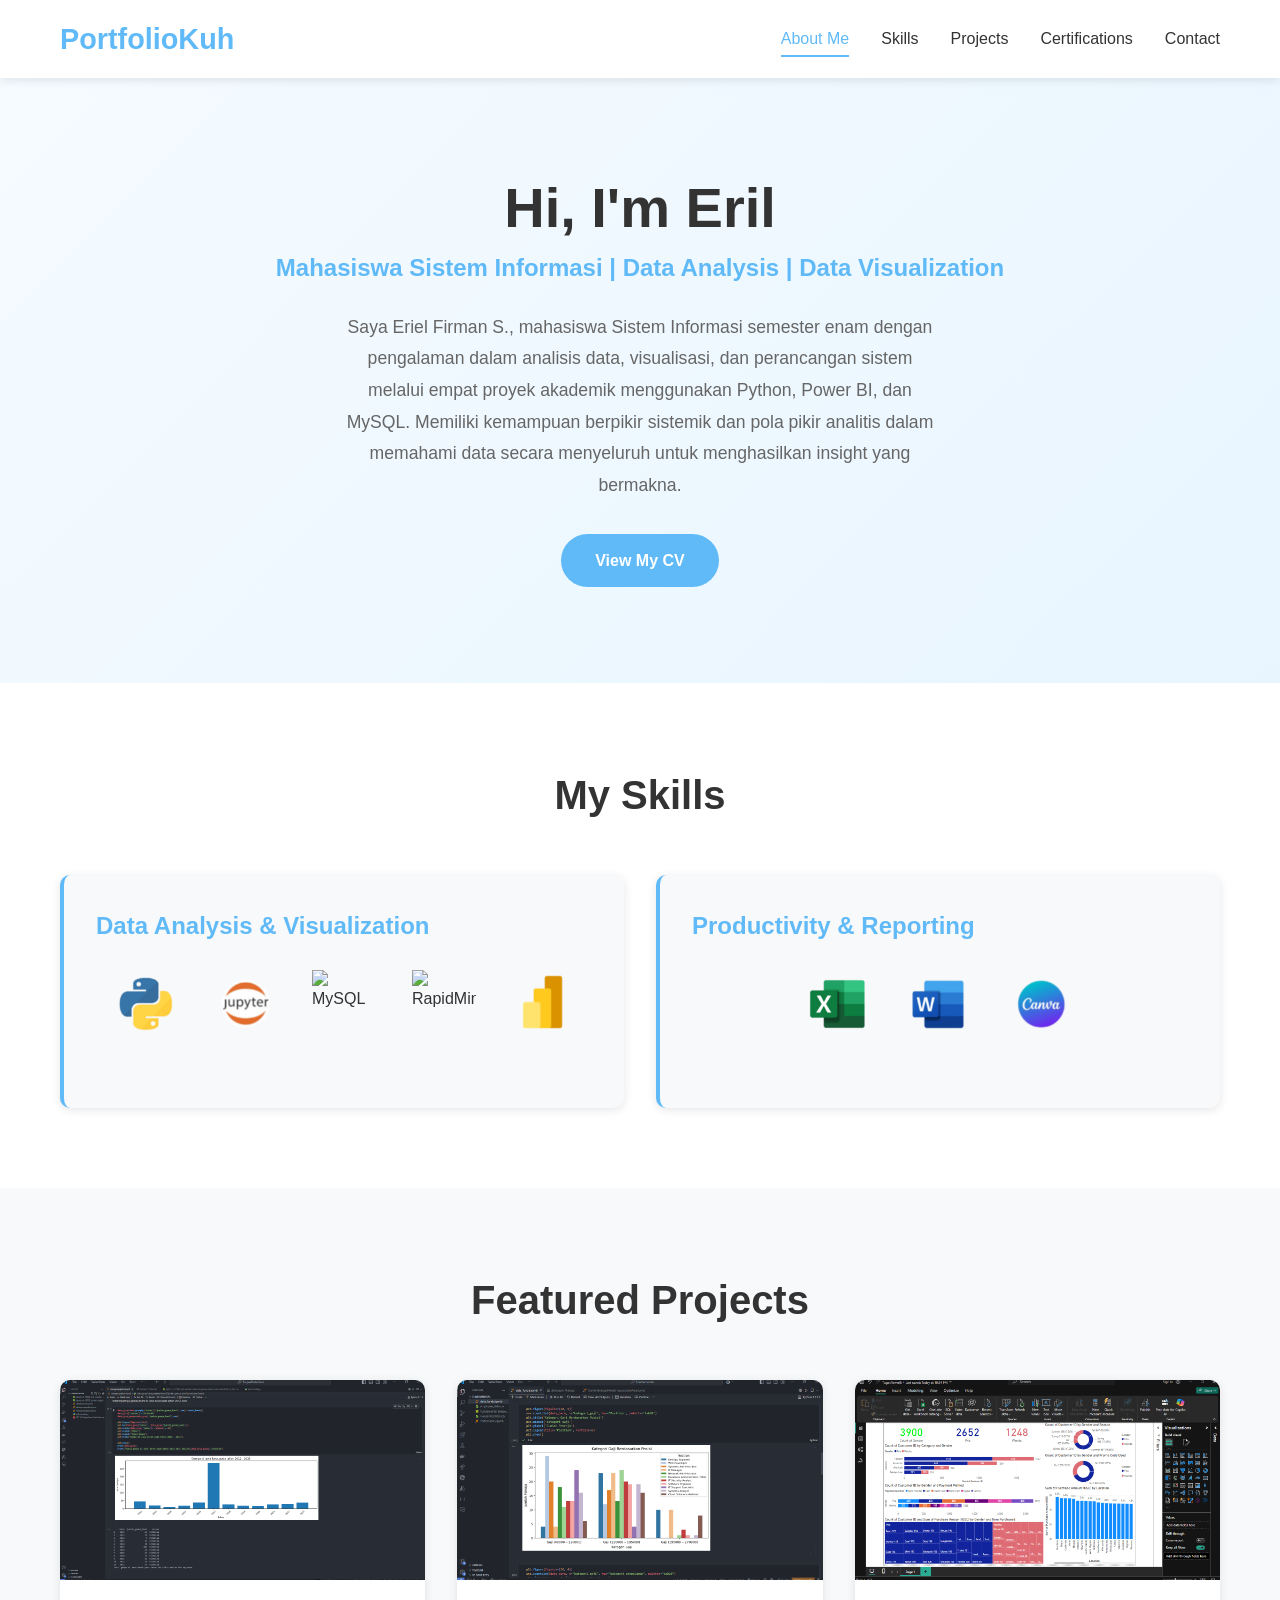
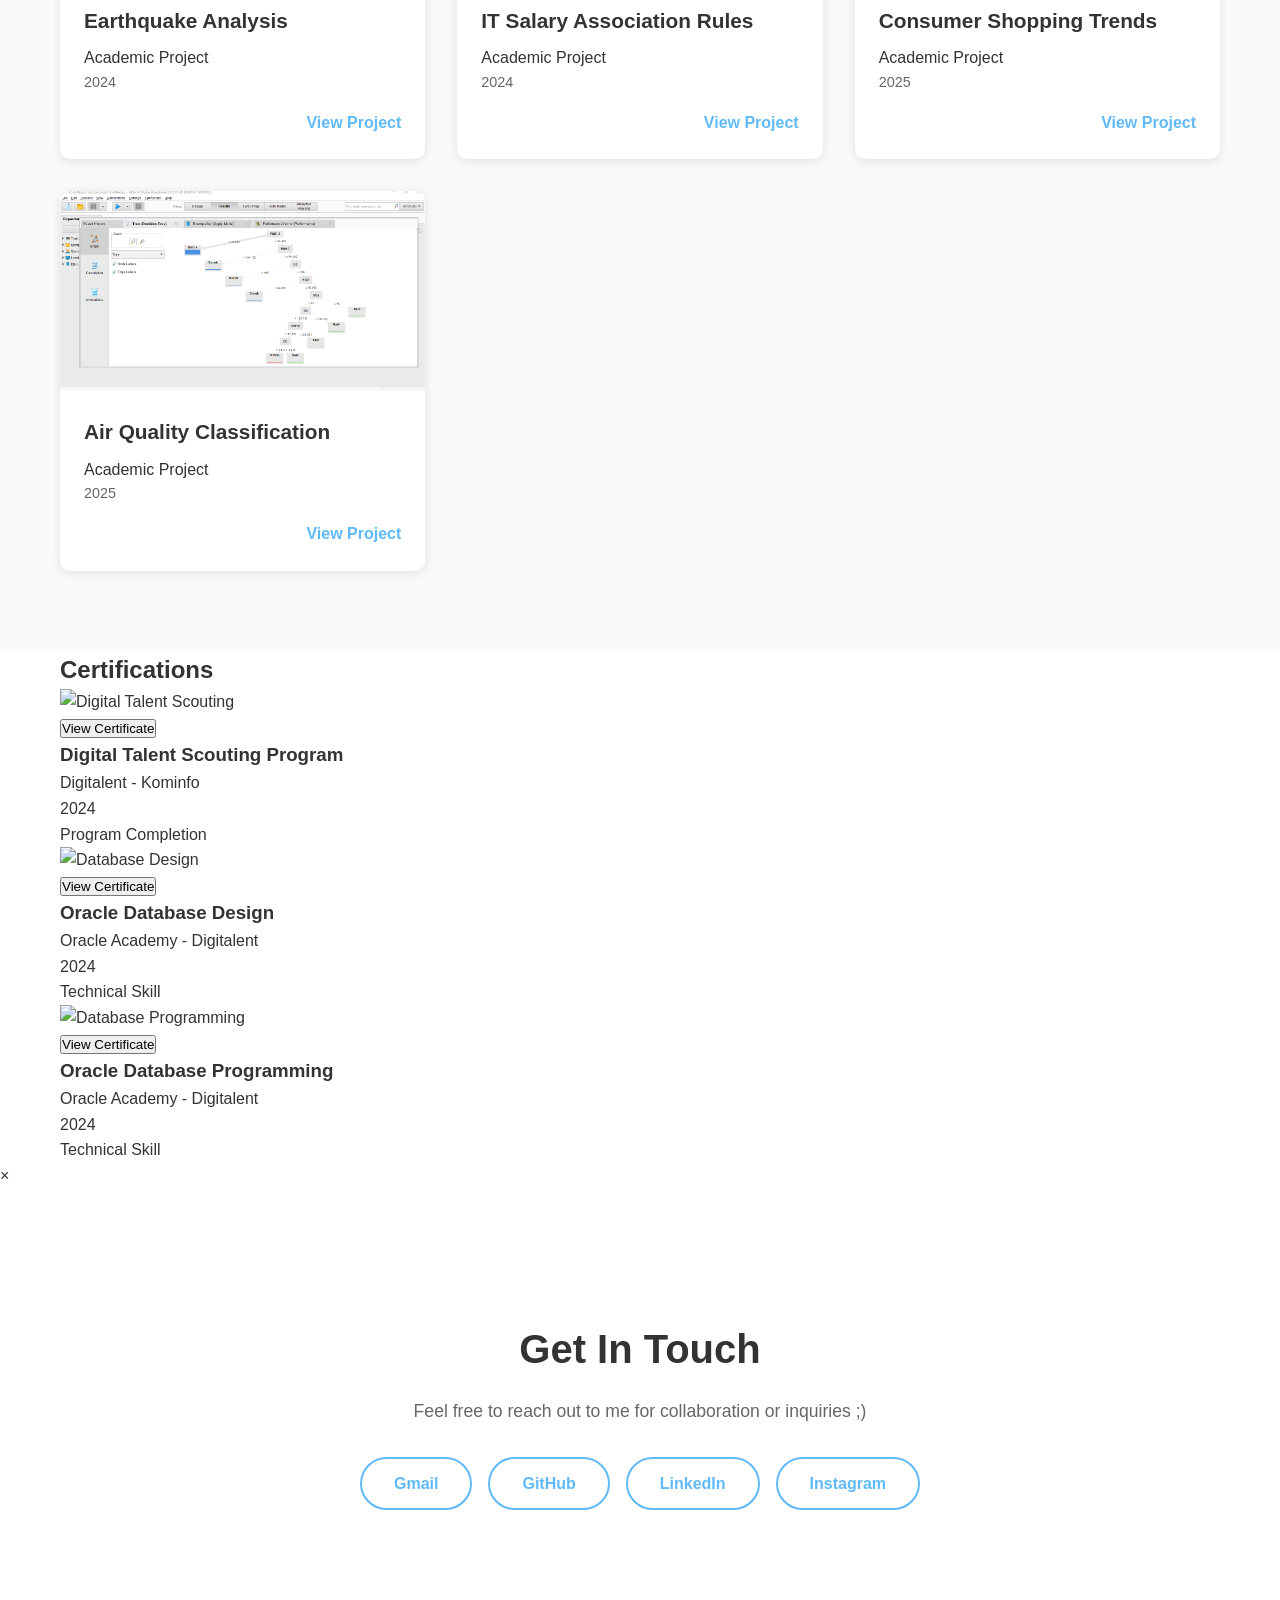
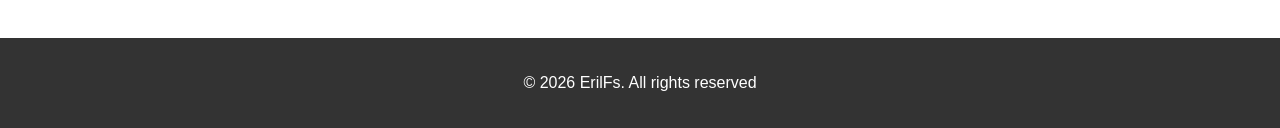
==== commit ce78afc9: "update final + fix typo" ====
--- a/index.html
+++ b/index.html
@@ -24,6 +24,7 @@
             <li><a href="#home">About Me</a></li>
             <li><a href="#skill">Skills</a></li>
             <li><a href="#projects">Projects</a></li>
+            <li><a href="#certifications">Certifications</a></li>
             <li><a href="#contact">Contact</a></li>
         </ul>
     </div>
@@ -33,33 +34,31 @@
     <section id="home" class="hero">
         <div class="container">
             <div class="hero-content fade-in">
-                <h1>Hi, ryy</h1>
+                <h1>Hi, I'm</h1>
                 <p class="subtitle">Mahasiswa Sistem Informasi | Data Analysis | Data Visualization</p>
                 <p class="hero-description">
-                    Saya ryy, mahasiswa Sistem Informasi semester enam dengan pengalaman dalam analisis data, 
-                    visualisasi, dan perancangan sistem melalui tujuh proyek akademik menggunakan Python, Power BI, 
+                    Saya Eriel Firman S., mahasiswa Sistem Informasi semester enam dengan pengalaman dalam analisis data, 
+                    visualisasi, dan perancangan sistem melalui empat proyek akademik menggunakan Python, Power BI, 
                     dan MySQL. Memiliki kemampuan berpikir sistemik dan pola pikir analitis dalam memahami data 
                     secara menyeluruh untuk menghasilkan insight yang bermakna.
                 </p>
                 <div class="hero-buttons">
-                    <a href="#projects" class="btn btn-secondary">See My Projects</a>
-                    <a href="#contact" class="btn btn-secondary">Contact Me</a>
+                    <a href="assets/CV-Ryl.pdf" class="btn btn-primary" target="_blank" rel="noopener noreferrer">View My CV</a>
                 </div>
             </div>
         </div>
     </section>
 
-    <!-- About Section -->
+    <!-- Skill Section -->
 <section id="skill" class="skill">
     <div class="container">
         <h2>My Skills</h2>
         <div class="skill-grid">
-
             <div class="skill-card fade-in-up">
                 <h3>Data Analysis & Visualization</h3>
                 <div class="skill-icons-grid">
                     <div class="skill-icon-item">
-                        <img src="assets/iconapps/python.png" alt="Python" />
+                        <img src="assets/iconapps/Python.png" alt="Python" />
                         <span>Python</span>
                     </div>
                     <div class="skill-icon-item">
@@ -113,8 +112,11 @@
                 </div>
                 <div class="project-content">
                     <h3>Earthquake Analysis</h3>
+                    <p class="project-category">Academic Project</p>
                     <p class="project-date">2024</p>
-                    <a href="projects/earthquake-analysis.html" class="btn btn-link">View Project →</a>
+                    <div style="text-align: right;">
+                        <a href="projects/earthquake-analysis.html" class="btn btn-link">View Project</a>
+                    </div>
                 </div>
             </div>
 
@@ -125,8 +127,11 @@
                 </div>
                 <div class="project-content">
                     <h3>IT Salary Association Rules</h3>
+                    <p class="project-category">Academic Project</p>
                     <p class="project-date">2024</p>
-                    <a href="projects/it-salary-assocition-rule.html" class="btn btn-link">View Project →</a>
+                    <div style="text-align: right;">
+                        <a href="projects/it-salary-association-rule.html" class="btn btn-link">View Project</a>
+                    </div>
                 </div>
             </div>
 
@@ -137,8 +142,11 @@
                 </div>
                 <div class="project-content">
                     <h3>Consumer Shopping Trends</h3>
+                    <p class="project-category">Academic Project</p>
                     <p class="project-date">2025</p>
-                    <a href="projects/consumer-shopping.html" class="btn btn-link">View Project →</a>
+                    <div style="text-align: right;">
+                        <a href="projects/consumer-shopping.html" class="btn btn-link">View Project</a>
+                    </div>
                 </div>
             </div>
 
@@ -149,13 +157,76 @@
                 </div>
                 <div class="project-content">
                     <h3>Air Quality Classification</h3>
+                    <p class="project-category">Academic Project</p>
                     <p class="project-date">2025</p>
-                    <a href="projects/air-quality-classification.html" class="btn btn-link">View Project →</a>
+                    <div style="text-align: right;">
+                        <a href="projects/air-quality-classification.html" class="btn btn-link">View Project</a>
+                    </div>
                 </div>
             </div>
         </div>
     </div>
 </section>
+
+<!-- Certifications Section -->
+<section id="certifications" class="certifications">
+    <div class="container">
+        <h2>Certifications</h2>
+        <div class="certifications-grid">
+            
+            <!-- Certificate 1 -->
+            <div class="cert-card">
+                <div class="cert-image">
+                    <img src="assets/images/digitalentdts.jpg" alt="Digital Talent Scouting">
+                    <div class="cert-overlay">
+                        <button class="btn-view" onclick="openCertModal('cert1')">View Certificate</button>
+                    </div>
+                </div>
+                <div class="cert-content">
+                    <h3>Digital Talent Scouting Program</h3>
+                    <p class="cert-issuer">Digitalent - Kominfo</p>
+                    <p class="cert-date">2024</p>
+                    <span class="cert-tag">Program Completion</span>
+                </div>
+            </div>
+
+            <div class="cert-card">
+                <div class="cert-image">
+                    <img src="assets/images/oracledatabasedesign.jpg" alt="Database Design">
+                    <div class="cert-overlay">
+                        <button class="btn-view" onclick="openCertModal('cert2')">View Certificate</button>
+                    </div>
+                </div>
+                <div class="cert-content">
+                    <h3>Oracle Database Design</h3>
+                    <p class="cert-issuer">Oracle Academy - Digitalent</p>
+                    <p class="cert-date">2024</p>
+                    <span class="cert-tag">Technical Skill</span>
+                </div>
+            </div>
+
+            <div class="cert-card">
+                <div class="cert-image">
+                    <img src="assets/images/oracledatabaseprogrammingsql.jpg" alt="Database Programming">
+                    <div class="cert-overlay">
+                        <button class="btn-view" onclick="openCertModal('cert3')">View Certificate</button>
+                    </div>
+                </div>
+                <div class="cert-content">
+                    <h3>Oracle Database Programming</h3>
+                    <p class="cert-issuer">Oracle Academy - Digitalent</p>
+                    <p class="cert-date">2024</p>
+                    <span class="cert-tag">Technical Skill</span>
+                </div>
+            </div>
+        </div>
+    </div>
+</section>
+<!-- Modal untuk view certificate fullscreen -->
+<div id="certModal" class="cert-modal">
+    <span class="cert-close" onclick="closeCertModal()">&times;</span>
+    <img class="cert-modal-content" id="certModalImg">
+</div>
     <!-- Contact Section -->
     <section id="contact" class="contact">
         <div class="container">
